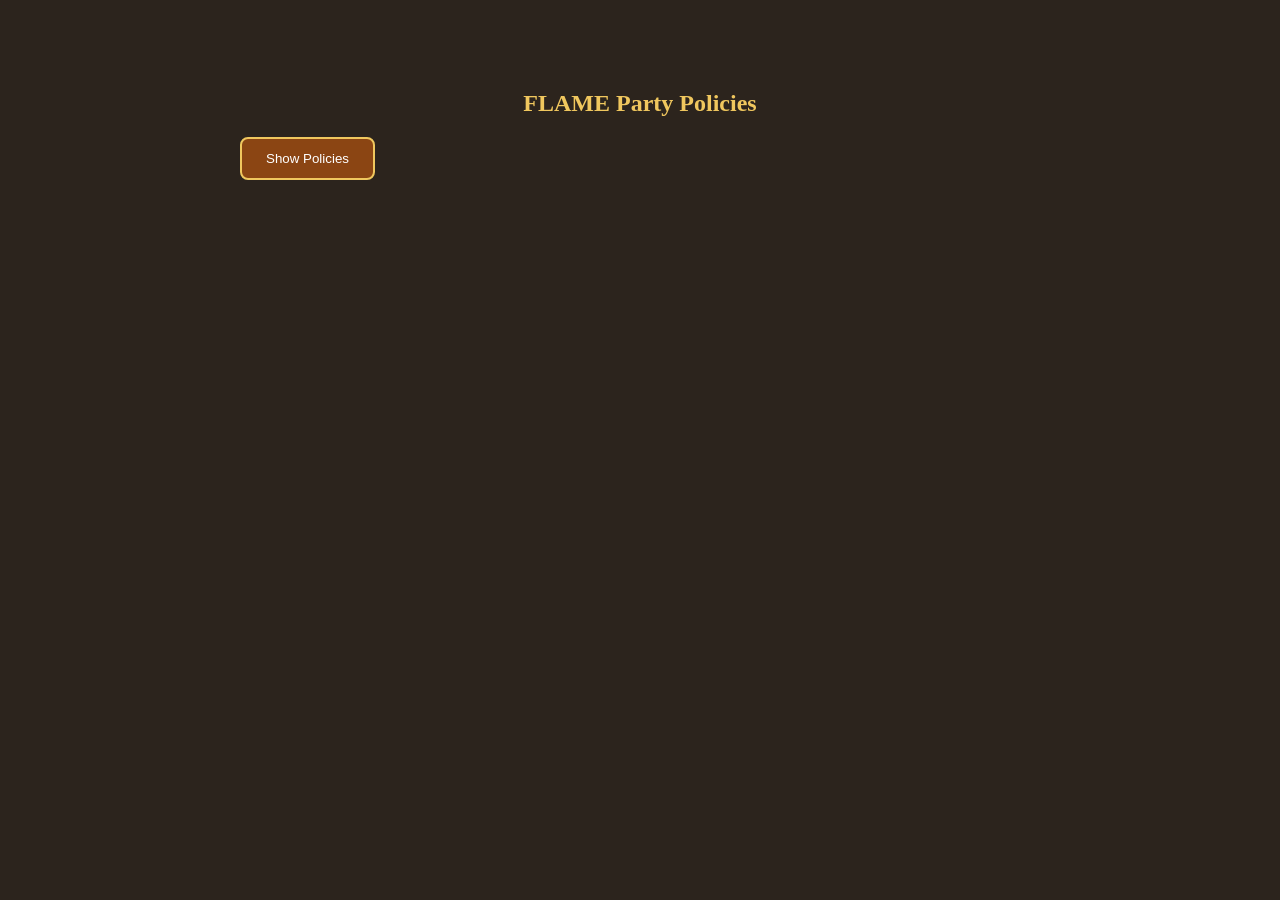
==== 11_party_policies/index.html @ 58446710 "Merge remote-tracking branch 'upstream/master'" ====
<!DOCTYPE html>
<html lang="en">
<head>
    <meta charset="UTF-8">
    <meta name="viewport" content="width=device-width, initial-scale=1.0">
    <link rel="stylesheet" href="styles.css">
    <title>Show Policies</title>
</head>
<body>
    <h2>FLAME Party Policies</h2>
    <button id="showPolicies">Show Policies</button>
    <ol id="policyList"></ol>

    <section id="99-potions-of-cheer" hidden='true'>
        <h3>The lyrics of 99 potions of cheer. </h3>
        <p>To be sung completely and exhausedly during a hard days work in the mythril mines of Elroth.</p> 
        <div id="lyrics">
        </div>
    </section>

    <script src="scripts.js"></script>
</body>
</html>
---- 11_party_policies/styles.css ----
body {
    font-family: Georgia, serif;
    max-width: 800px;
    margin: 40px auto;
    padding: 30px;
    background: #2c241d;
    color: #f5e6c8;
}

h2, h3 {
    color: #f0c75e;
    text-align: center;
}

button {
    background: #8b4513;
    color: white;
    border: 2px solid #f0c75e;
    padding: 12px 24px;
    border-radius: 8px;
}

button:hover {
    background: #a85b26;
}

section {
    background: #3a3027;
    margin-top: 30px;
    padding: 25px;
    border: 3px solid #f0c75e;
    border-radius: 12px;
}

p {
    font-style: italic;
    color: #d6c39a;
}

#lyrics {
    line-height: 1.8;
    background: rgba(0, 0, 0, 0.2);
    padding: 15px;
    border-radius: 8px;
}
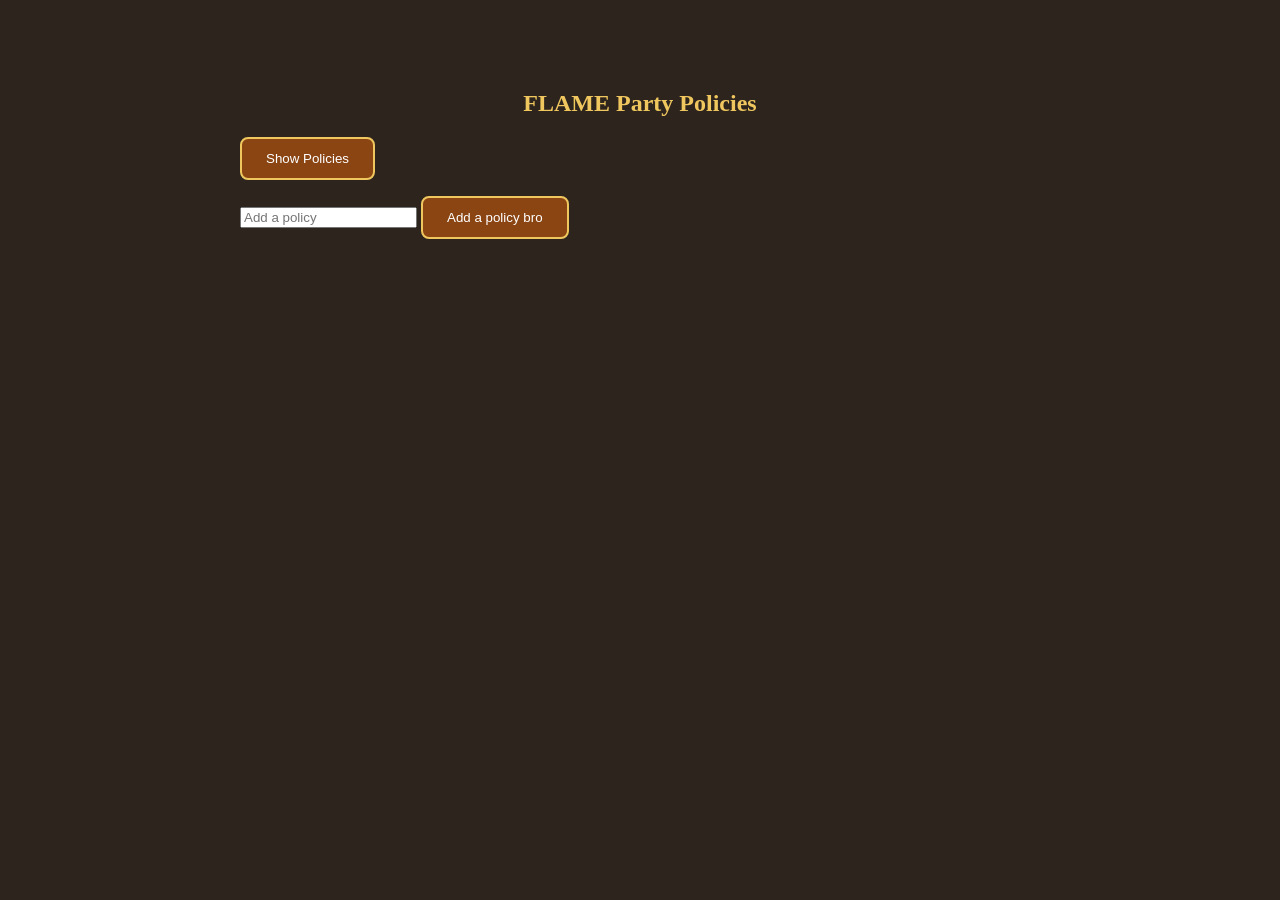
==== commit 44d05dcc: "Party policies but make it lifesteal" ====
--- a/11_party_policies/index.html
+++ b/11_party_policies/index.html
@@ -11,6 +11,9 @@
     <button id="showPolicies">Show Policies</button>
     <ol id="policyList"></ol>
 
+    <input type=""text" id="textInput" placeholder="Add a policy">
+    <button id="addPolicyButton">Add a policy bro</button>
+
     <section id="99-potions-of-cheer" hidden='true'>
         <h3>The lyrics of 99 potions of cheer. </h3>
         <p>To be sung completely and exhausedly during a hard days work in the mythril mines of Elroth.</p> 
